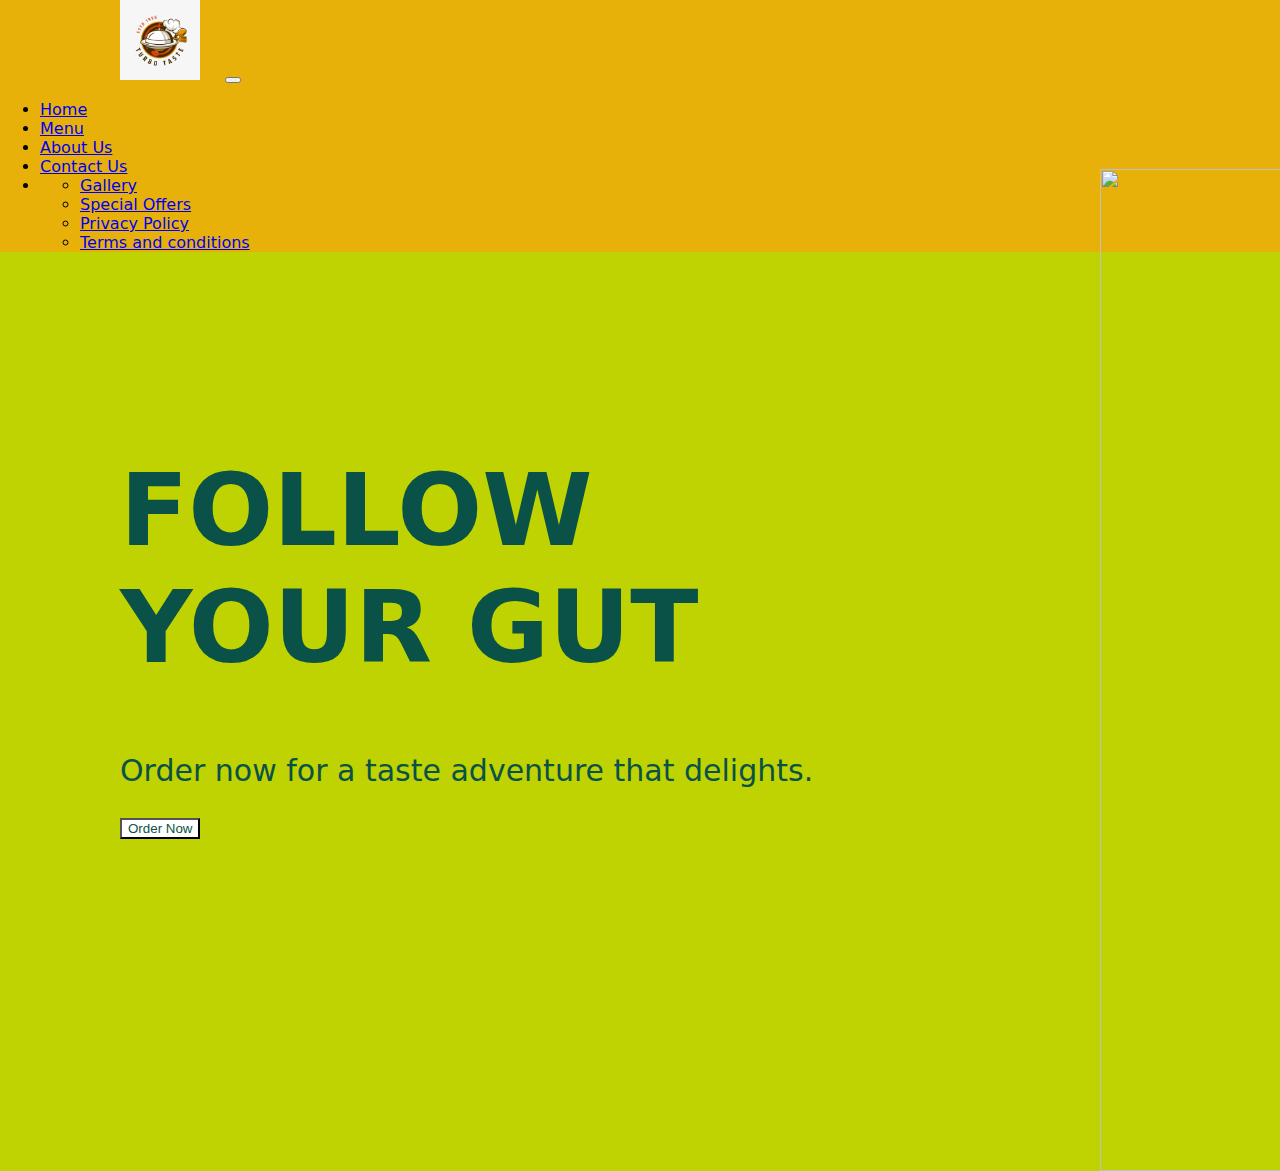
==== HTML/index.html @ b6abd6af "index.html" ====
<!DOCTYPE html>
<html lang="en">
<head>
    <meta charset="UTF-8">
    <meta name="viewport" content="width=device-width, initial-scale=1.0">
    <title>Turbo Taste - Restaurant Website</title>
    <link rel="stylesheet" href="https://dhurka2.github.io/webPROJECT/styles/style.css">
    <link href="https://cdn.jsdelivr.net/npm/bootstrap@5.3.2/dist/css/bootstrap.min.css" rel="stylesheet" integrity="sha384-T3c6CoIi6uLrA9TneNEoa7RxnatzjcDSCmG1MXxSR1GAsXEV/Dwwykc2MPK8M2HN" crossorigin="anonymous">
<script src="https://cdn.jsdelivr.net/npm/bootstrap@5.3.2/dist/js/bootstrap.bundle.min.js" integrity="sha384-C6RzsynM9kWDrMNeT87bh95OGNyZPhcTNXj1NW7RuBCsyN/o0jlpcV8Qyq46cDfL" crossorigin="anonymous"></script>
<link rel="stylesheet" href="https://cdnjs.cloudflare.com/ajax/libs/font-awesome/6.4.2/css/all.min.css" integrity="sha512-z3gLpd7yknf1YoNbCzqRKc4qyor8gaKU1qmn+CShxbuBusANI9QpRohGBreCFkKxLhei6S9CQXFEbbKuqLg0DA==" crossorigin="anonymous" referrerpolicy="no-referrer" />
</head>
<body>
  <div id="popupContainer" class="popup-container">
    <nav class="navbar navbar-expand-lg">
        <div class="container-fluid">
          <a class="navbar-brand" href="#"><img class="dc-foto1 img-fluid" src="https://dhurka2.github.io/webPROJECT/PHOTOS/Yellow%20and%20Red%20Retro%20Mascot%20Burger%20Fast%20Food%20Brand%20Logo.png"></a>
          <button class="navbar-toggler" type="button" data-bs-toggle="collapse" data-bs-target="#navbarNavDropdown" aria-controls="navbarNavDropdown" aria-expanded="false" aria-label="Toggle navigation">
            <span class="navbar-toggler-icon"></span>
          </button>
          <div class="collapse navbar-collapse" id="navbarNavDropdown">
            <ul class="navbar-nav">
              <li class="nav-item">
                <a class="nav-link active fa-solid fa-house" aria-current="page" href="https://dhurka2.github.io/webPROJECT/HTML/index.html">Home</a>
              </li>
              <li class="nav-item">
                <a class="nav-link active fa-solid fa-utensils" href="https://dhurka2.github.io/webPROJECT/HTML/menu.html">Menu</a>
              </li>
              <li class="nav-item">
                <a class="nav-link active fa-solid" href="https://dhurka2.github.io/webPROJECT/HTML/about.html">About Us</a>
              </li>
              <li class="nav-item">
                <a class="nav-link active fa-solid fa-address-book" href="https://dhurka2.github.io/webPROJECT/HTML/contact.html">Contact Us</a>
              </li>
              <li class="nav-item dropdown">
                <a class="nav-link active fa-solid fa-circle-chevron-down d-flex justify-content-end" role="button" data-bs-toggle="dropdown" aria-expanded="false">
                  
                </a>
                <ul class="dropdown-menu">
                    <li class="nav-item">
                        <a class="nav-link" href="/HTML/gallery.html">Gallery</a>
                      </li>
                      <li class="nav-item">
                        <a class="nav-link" href="/HTML/special.html">Special Offers</a>
                      </li>
                      <li class="nav-item">
                        <a class="nav-link" href="/HTML/privacy-policy.html">Privacy Policy</a>
                      </li>
                      <li class="nav-item">
                        <a class="nav-link" href="/HTML/">Terms and conditions</a>
                      </li>
                  </ul>
              </li>
              
            </ul>
          </div>
        </div>
      </nav>
      <div class="data">
        <h1>FOLLOW<br> YOUR GUT</h1>
        <p>Order now for a taste adventure that delights.</p>
        <button type="button" class="btn btn-primary btn-lg" onclick="window.location.href='https://dhurka2.github.io/webPROJECT/HTML/order.html'">Order Now</button>
    </div>
    </div>
    <img src="https://github.com/dhurka2/webPROJECT/PHOTOS/landing-page-photo1.jpg" alt="" id="foto" class="img-fluid">
    </body>
     
      
</html>
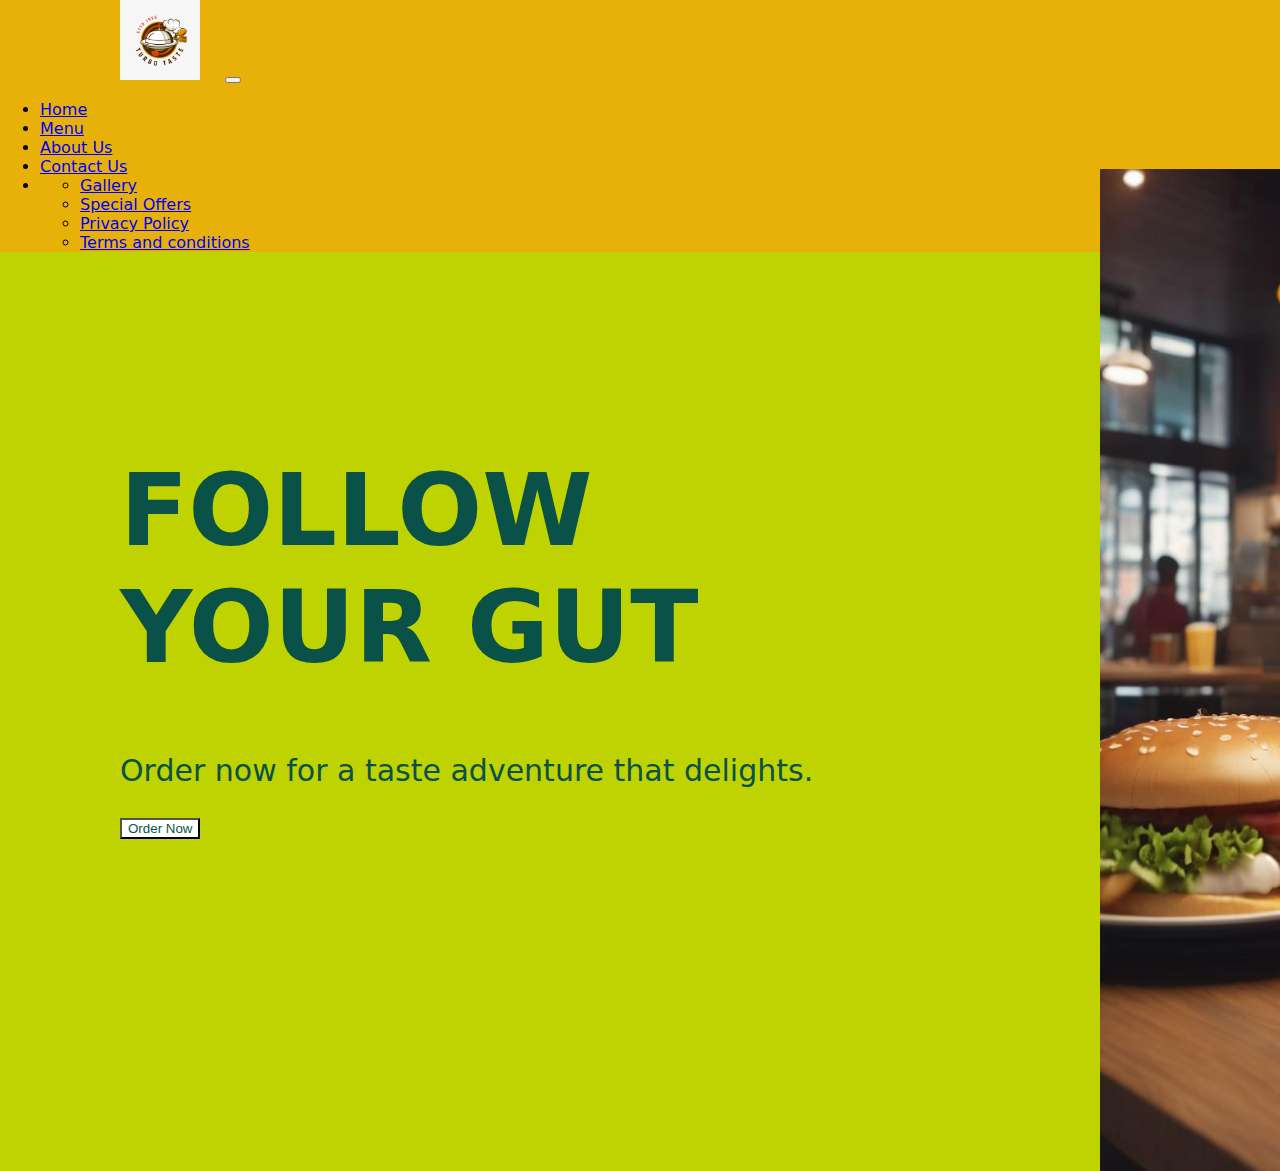
==== commit 99d5ca8f: "index.html" ====
--- a/HTML/index.html
+++ b/HTML/index.html
@@ -61,7 +61,7 @@
         <button type="button" class="btn btn-primary btn-lg" onclick="window.location.href='https://dhurka2.github.io/webPROJECT/HTML/order.html'">Order Now</button>
     </div>
     </div>
-    <img src="https://github.com/dhurka2/webPROJECT/PHOTOS/landing-page-photo1.jpg" alt="" id="foto" class="img-fluid">
+    <img src="https://dhurka2.github.io/webPROJECT/PHOTOS/landing-page-photo1.jpg" alt="" id="foto" class="img-fluid">
     </body>
      
       
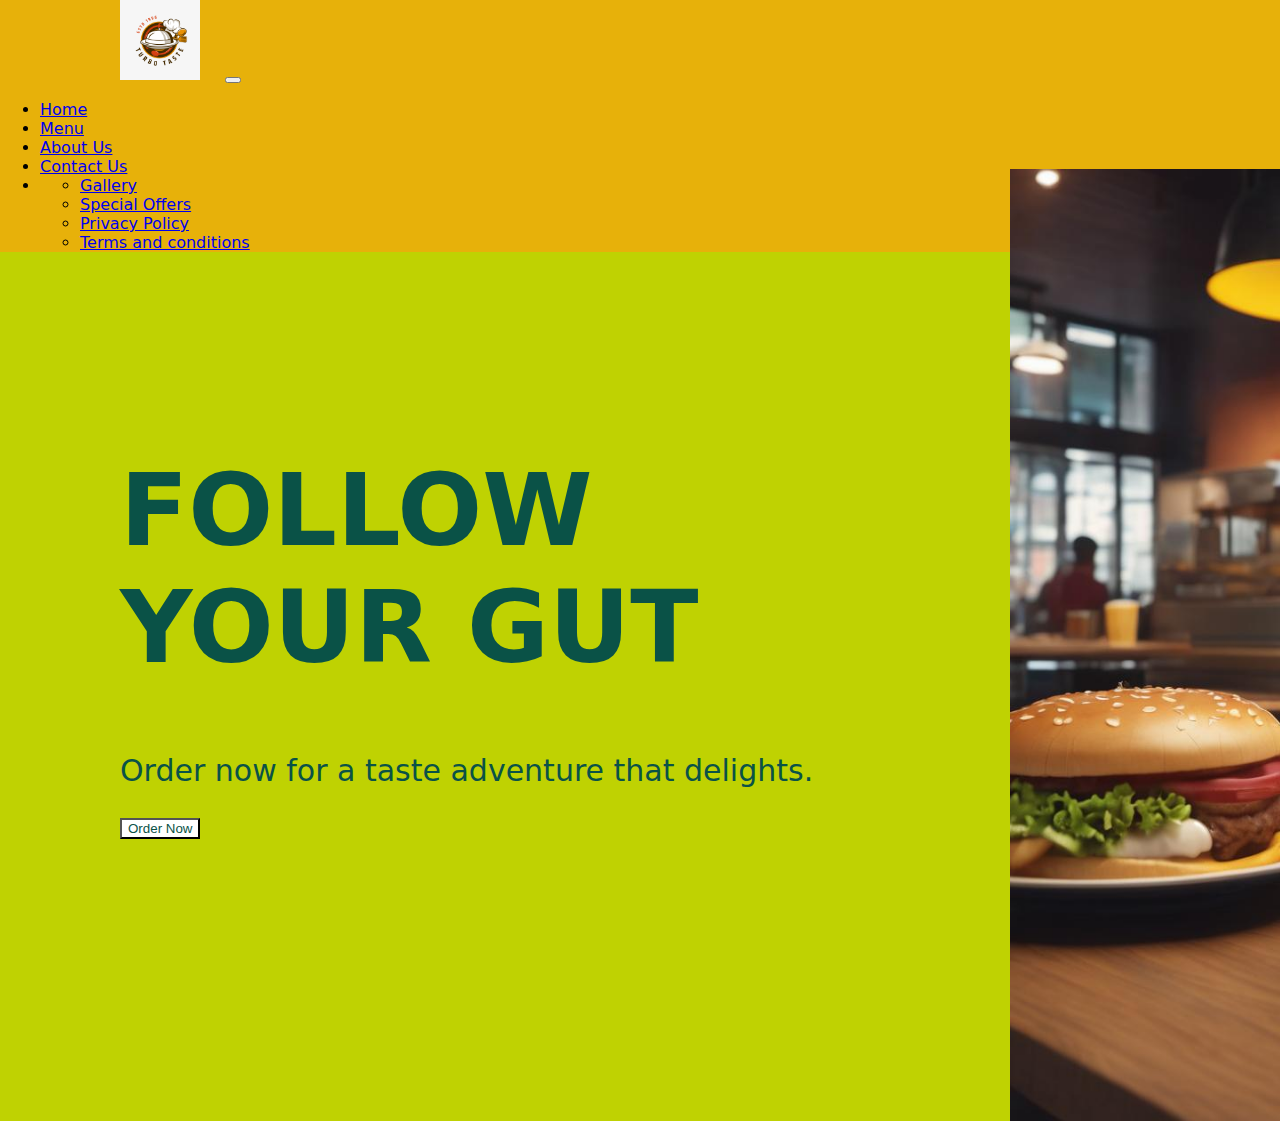
==== commit d59f57d0: "index.html" ====
--- a/HTML/index.html
+++ b/HTML/index.html
@@ -40,13 +40,13 @@
                         <a class="nav-link" href="/HTML/gallery.html">Gallery</a>
                       </li>
                       <li class="nav-item">
-                        <a class="nav-link" href="/HTML/special.html">Special Offers</a>
+                        <a class="nav-link" href="https://dhurka2.github.io/webPROJECT/HTML/special.html">Special Offers</a>
                       </li>
                       <li class="nav-item">
-                        <a class="nav-link" href="/HTML/privacy-policy.html">Privacy Policy</a>
+                        <a class="nav-link" href="https://dhurka2.github.io/webPROJECT/HTML/privacy-policy.html">Privacy Policy</a>
                       </li>
                       <li class="nav-item">
-                        <a class="nav-link" href="/HTML/">Terms and conditions</a>
+                        <a class="nav-link" href="https://dhurka2.github.io/webPROJECT/HTML/terms-and-conditions.html">Terms and conditions</a>
                       </li>
                   </ul>
               </li>
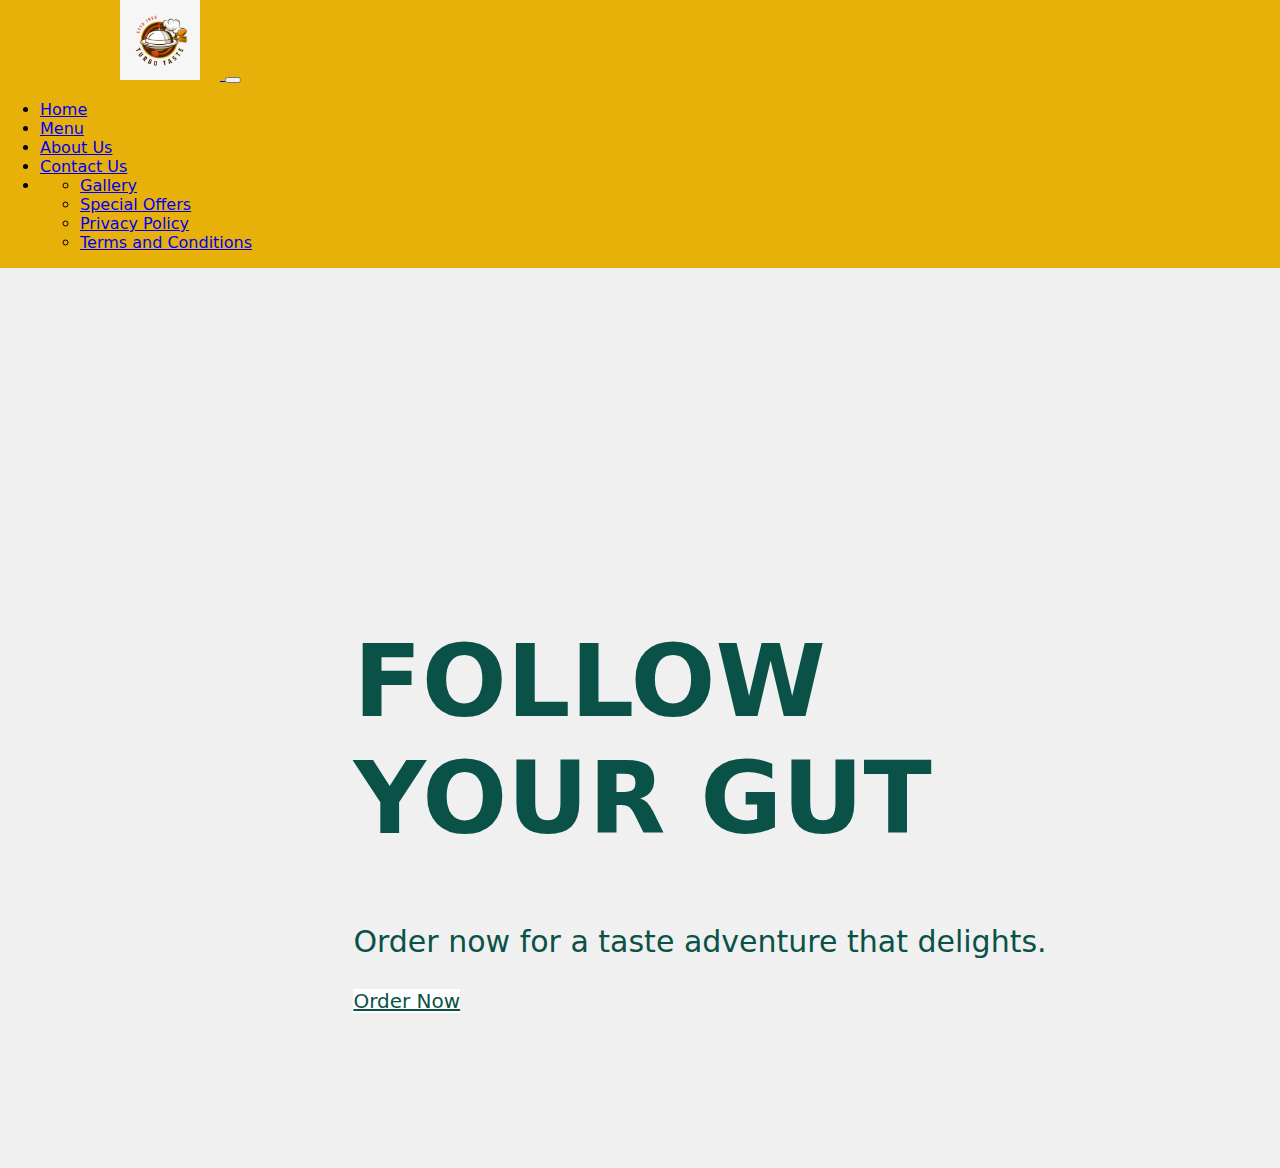
==== commit 69d26d03: "Update index.html" ====
--- a/HTML/index.html
+++ b/HTML/index.html
@@ -1,19 +1,22 @@
 <!DOCTYPE html>
 <html lang="en">
 <head>
+    <title>Document</title>
     <meta charset="UTF-8">
-    <meta name="viewport" content="width=device-width, initial-scale=1.0">
-    <title>Turbo Taste - Restaurant Website</title>
-    <link rel="stylesheet" href="https://dhurka2.github.io/webPROJECT/styles/style.css">
-    <link href="https://cdn.jsdelivr.net/npm/bootstrap@5.3.2/dist/css/bootstrap.min.css" rel="stylesheet" integrity="sha384-T3c6CoIi6uLrA9TneNEoa7RxnatzjcDSCmG1MXxSR1GAsXEV/Dwwykc2MPK8M2HN" crossorigin="anonymous">
+<meta name="viewport" content="width=device-width, initial-scale=1.0">
+<title>Turbo Taste - Restaurant Website</title>
+<link rel="stylesheet" href="https://dhurka2.github.io/webPROJECT/styles/style.css">
+<link href="https://cdn.jsdelivr.net/npm/bootstrap@5.3.2/dist/css/bootstrap.min.css" rel="stylesheet" integrity="sha384-T3c6CoIi6uLrA9TneNEoa7RxnatzjcDSCmG1MXxSR1GAsXEV/Dwwykc2MPK8M2HN" crossorigin="anonymous">
 <script src="https://cdn.jsdelivr.net/npm/bootstrap@5.3.2/dist/js/bootstrap.bundle.min.js" integrity="sha384-C6RzsynM9kWDrMNeT87bh95OGNyZPhcTNXj1NW7RuBCsyN/o0jlpcV8Qyq46cDfL" crossorigin="anonymous"></script>
-<link rel="stylesheet" href="https://cdnjs.cloudflare.com/ajax/libs/font-awesome/6.4.2/css/all.min.css" integrity="sha512-z3gLpd7yknf1YoNbCzqRKc4qyor8gaKU1qmn+CShxbuBusANI9QpRohGBreCFkKxLhei6S9CQXFEbbKuqLg0DA==" crossorigin="anonymous" referrerpolicy="no-referrer" />
+<link rel="stylesheet" href="https://cdnjs.cloudflare.com/ajax/libs/font-awesome/6.4.2/css/all.min.css" integrity="sha512-z3gLpd7yknf1YoNbCzqRKc4qyor8gaKU1qmn+CShxbuBusANI9QpRohGBreCFkKxLhei6S9CQXFEbbKuqLg0DA==" crossorigin="anonymous" referrerpolicy="no-referrer">
+
 </head>
 <body>
-  <div id="popupContainer" class="popup-container">
     <nav class="navbar navbar-expand-lg">
         <div class="container-fluid">
-          <a class="navbar-brand" href="#"><img class="dc-foto1 img-fluid" src="https://dhurka2.github.io/webPROJECT/PHOTOS/Yellow%20and%20Red%20Retro%20Mascot%20Burger%20Fast%20Food%20Brand%20Logo.png"></a>
+          <a class="navbar-brand" href="#">
+            <img class="dc-foto1 img-fluid" src="https://dhurka2.github.io/webPROJECT/PHOTOS/Yellow%20and%20Red%20Retro%20Mascot%20Burger%20Fast%20Food%20Brand%20Logo.png">
+          </a>
           <button class="navbar-toggler" type="button" data-bs-toggle="collapse" data-bs-target="#navbarNavDropdown" aria-controls="navbarNavDropdown" aria-expanded="false" aria-label="Toggle navigation">
             <span class="navbar-toggler-icon"></span>
           </button>
@@ -32,37 +35,33 @@
                 <a class="nav-link active fa-solid fa-address-book" href="https://dhurka2.github.io/webPROJECT/HTML/contact.html">Contact Us</a>
               </li>
               <li class="nav-item dropdown">
-                <a class="nav-link active fa-solid fa-circle-chevron-down d-flex justify-content-end" role="button" data-bs-toggle="dropdown" aria-expanded="false">
-                  
-                </a>
+                <a class="nav-link active fa-solid fa-circle-chevron-down d-flex justify-content-end" role="button" data-bs-toggle="dropdown" aria-expanded="false"></a>
                 <ul class="dropdown-menu">
-                    <li class="nav-item">
-                        <a class="nav-link" href="/HTML/gallery.html">Gallery</a>
-                      </li>
-                      <li class="nav-item">
-                        <a class="nav-link" href="https://dhurka2.github.io/webPROJECT/HTML/special.html">Special Offers</a>
-                      </li>
-                      <li class="nav-item">
-                        <a class="nav-link" href="https://dhurka2.github.io/webPROJECT/HTML/privacy-policy.html">Privacy Policy</a>
-                      </li>
-                      <li class="nav-item">
-                        <a class="nav-link" href="https://dhurka2.github.io/webPROJECT/HTML/terms-and-conditions.html">Terms and conditions</a>
-                      </li>
-                  </ul>
+                  <li class="nav-item">
+                    <a class="nav-link" href="https://dhurka2.github.io/webPROJECT/HTML/gallery.html">Gallery</a>
+                  </li>
+                  <li class="nav-item">
+                    <a class="nav-link" href="https://dhurka2.github.io/webPROJECT/HTML/special.html">Special Offers</a>
+                  </li>
+                  <li class="nav-item">
+                    <a class="nav-link" href="https://dhurka2.github.io/webPROJECT/HTML/privacy-policy.html">Privacy Policy</a>
+                  </li>
+                  <li class="nav-item">
+                    <a class="nav-link" href="https://dhurka2.github.io/webPROJECT/HTML/terms-and-conditions.html">Terms and Conditions</a>
+                  </li>
+                </ul>
               </li>
-              
             </ul>
           </div>
         </div>
       </nav>
-      <div class="data">
-        <h1>FOLLOW<br> YOUR GUT</h1>
-        <p>Order now for a taste adventure that delights.</p>
-        <button type="button" class="btn btn-primary btn-lg" onclick="window.location.href='https://dhurka2.github.io/webPROJECT/HTML/order.html'">Order Now</button>
-    </div>
-    </div>
-    <img src="https://dhurka2.github.io/webPROJECT/PHOTOS/landing-page-photo1.jpg" alt="" id="foto" class="img-fluid">
-    </body>
-     
       
+      <section class="landing">
+        <div class="quote-landing">
+          <h1>FOLLOW<br> YOUR GUT</h1>
+          <p>Order now for a taste adventure that delights.</p>
+          <a href="https://dhurka2.github.io/webPROJECT/HTML/order.html" class="btn btn-primary btn-lg">Order Now</a>
+        </div>
+      </section>
+</body>
 </html>
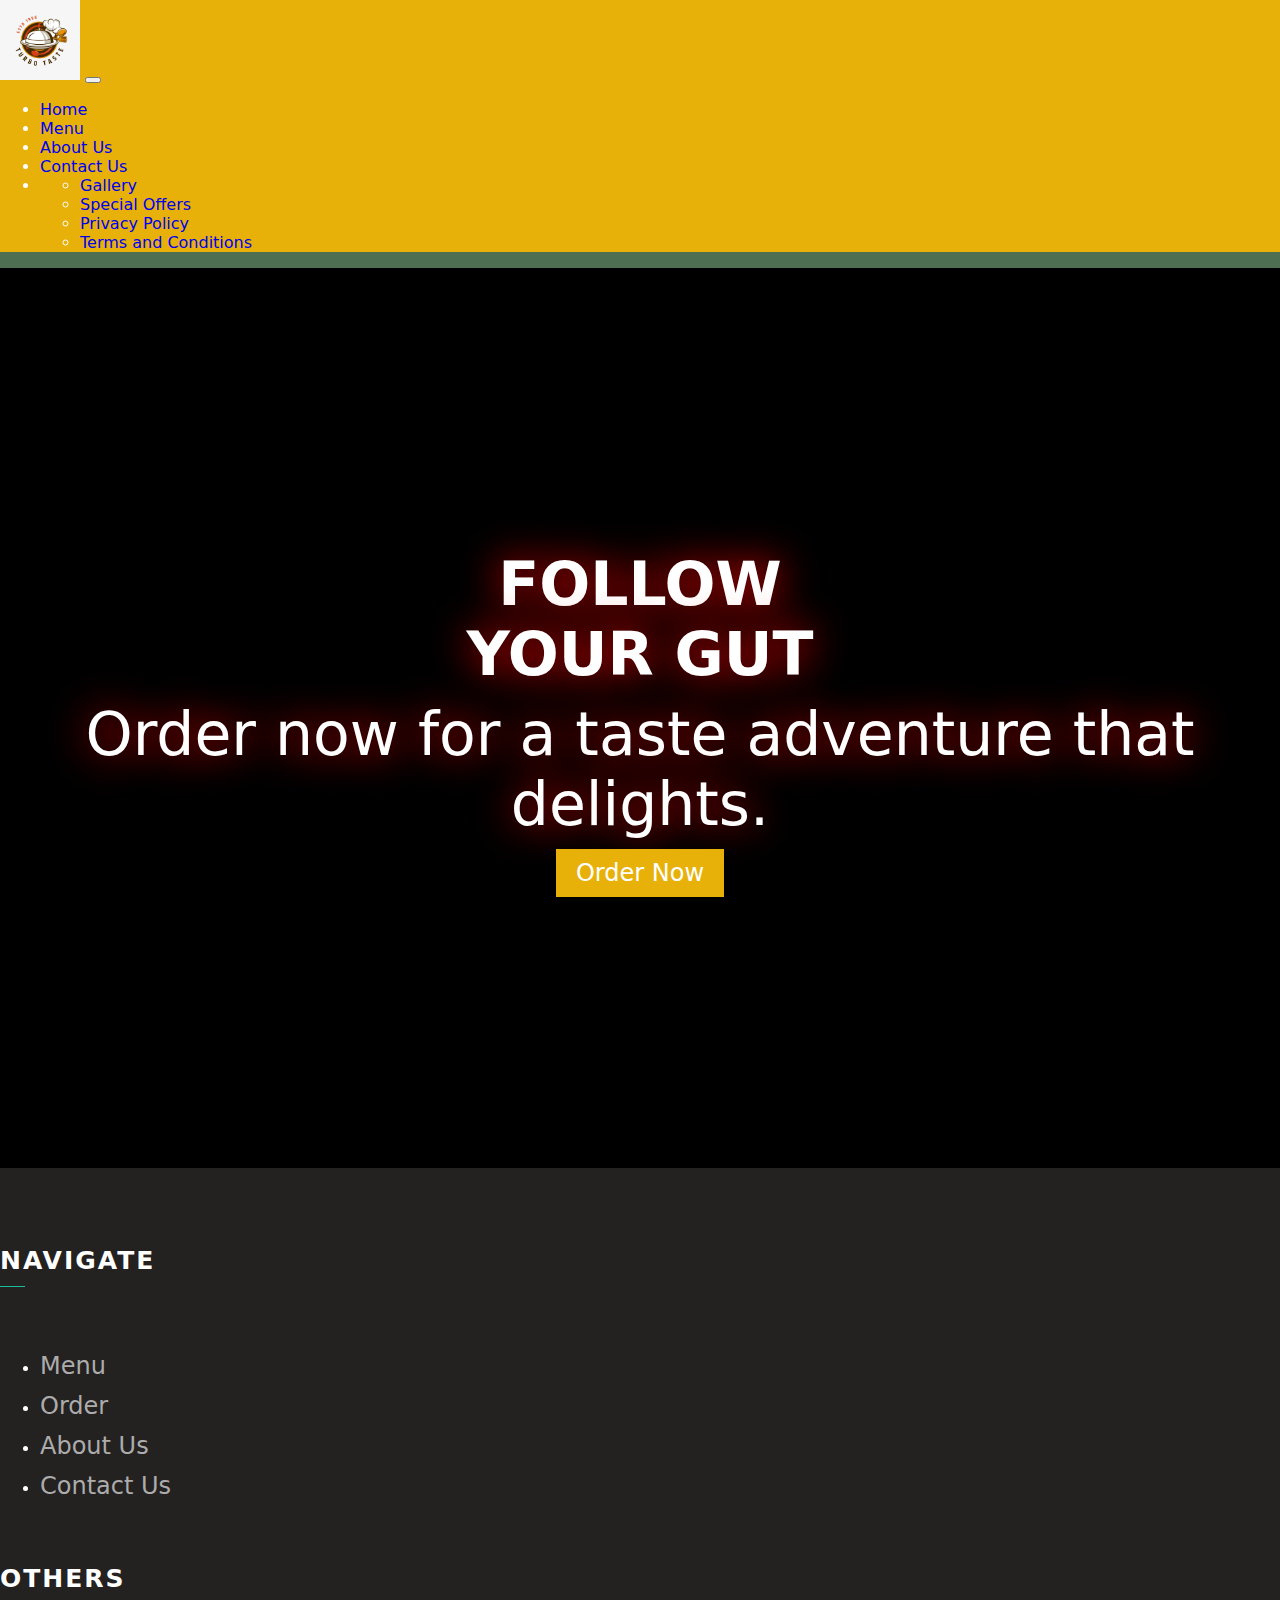
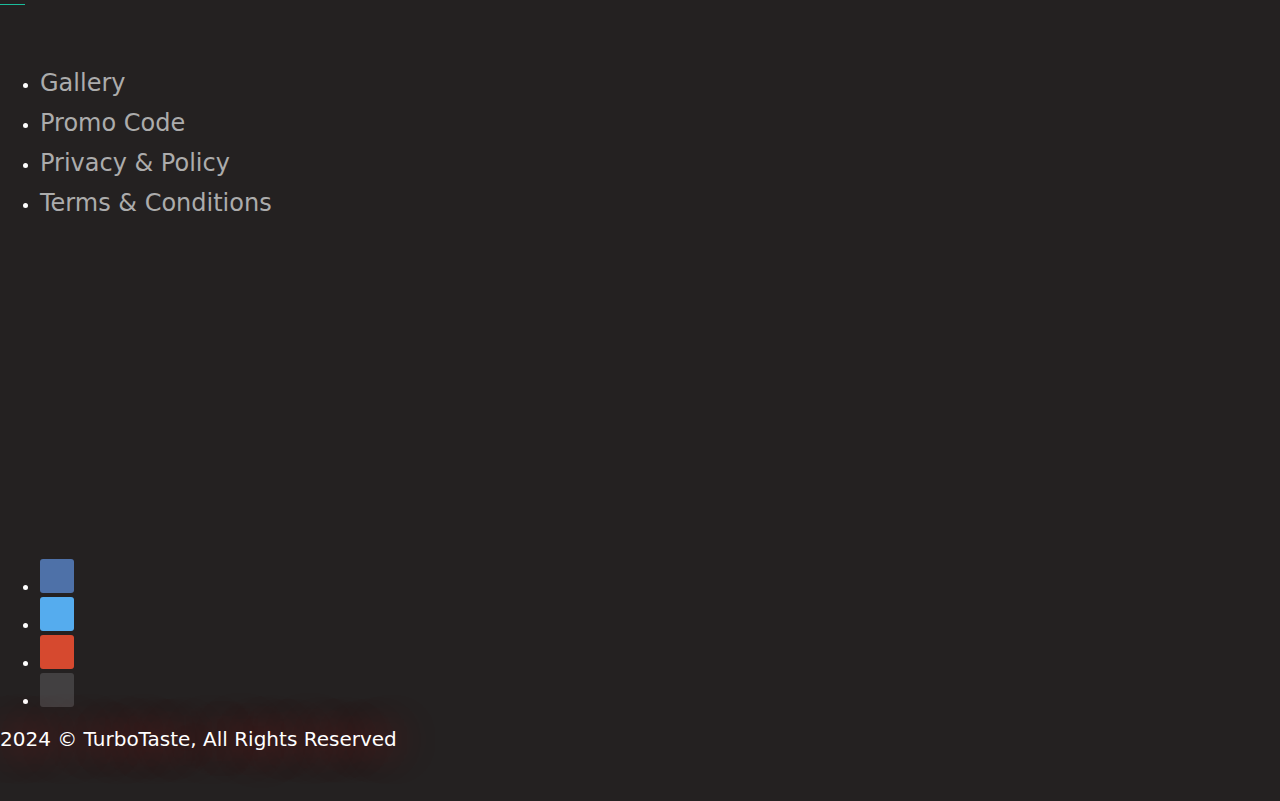
==== commit 7aac4757: "Update index.html" ====
--- a/HTML/index.html
+++ b/HTML/index.html
@@ -64,4 +64,58 @@
         </div>
       </section>
 </body>
+<footer class="section dc-footer">
+  <div class="container">
+      <div class="row">
+          <div class="col-lg-3 col-md-4 col-sm-12">
+              <div class="">
+                  <h6 class="dc-footer-heading text-uppercase text-white">NAVIGATE</h6>
+                  <ul class="list-unstyled dc-footer-link mt-4">
+                      <li><a href="https://dhurka2.github.io/webPROJECT/HTML/menu.html">Menu</a></li>
+                      <li><a href="https://dhurka2.github.io/webPROJECT/HTML/order.html">Order</a></li>
+                      <li><a href="https://dhurka2.github.io/webPROJECT/HTML/about.html">About Us</a></li>
+                      <li><a href="https://dhurka2.github.io/webPROJECT/HTML/contact.html">Contact Us</a></li>
+                  </ul>
+              </div>
+          </div>
+
+          <div class="col-lg-3 col-md-4 col-sm-12">
+              <div class="">
+                  <h6 class="dc-footer-heading text-uppercase text-white">OTHERS</h6>
+                  <ul class="list-unstyled dc-footer-link mt-4">
+                      <li><a href="https://dhurka2.github.io/webPROJECT/HTML/gallery.html">Gallery</a></li>
+                      <li><a href="https://dhurka2.github.io/webPROJECT/HTML/special.html">Promo Code</a></li>
+                      <li><a href="https://dhurka2.github.io/webPROJECT/HTML/privacy-policy.html">Privacy & Policy</a></li>
+                      <li><a href="https://dhurka2.github.io/webPROJECT/HTML/terms-and-conditions.html">Terms & Conditions</a></li>
+                  </ul>
+              </div>
+          </div>
+
+          <div class="col-lg-6 col-md-4 col-sm-12">
+              <div class="embed-responsive embed-responsive-16by9">
+                  <div class="mt-1 embed-responsive-item">
+                      <iframe src="https://www.google.com/maps/embed?pb=!1m14!1m8!1m3!1d46948.555139869095!2d21.192067!3d42.655322!3m2!1i1024!2i768!4f13.1!3m3!1m2!1s0x13549edaa73c5815%3A0x8ce096f362fa06bb!2sRoyal%20MALL!5e0!3m2!1sen!2sus!4v1704552388468!5m2!1sen!2sus" width="100%" height="300" style="border:0; max-width: 100%;" allowfullscreen="" loading="lazy" referrerpolicy="no-referrer-when-downgrade"></iframe>
+                  </div>
+              </div>
+          </div>
+
+          <div class="col-lg-12">
+              <div class="">
+                  <div class="mt-3">
+                      <ul class="list-inline">
+                          <li class="list-inline-item"><a href="#"><i class="fab dc-facebook dc-footer-social-icon fa-facebook-f"></i></i></a></li>
+                          <li class="list-inline-item"><a href="#"><i class="fab dc-twitter dc-footer-social-icon fa-twitter"></i></i></a></li>
+                          <li class="list-inline-item"><a href="#"><i class="fab dc-google dc-footer-social-icon fa-google"></i></i></a></li>
+                          <li class="list-inline-item"><a href="#"><i class="fab dc-apple dc-footer-social-icon fa-apple"></i></i></a></li>
+                      </ul>
+                  </div>
+              </div>
+          </div>
+      </div>
+  </div>
+
+  <div class="text-center mt-5">
+      <p class="dc-footer-alt mb-0 f-14 dc-copyright">2024 © TurboTaste, All Rights Reserved</p>
+  </div>
+</footer>
 </html>
